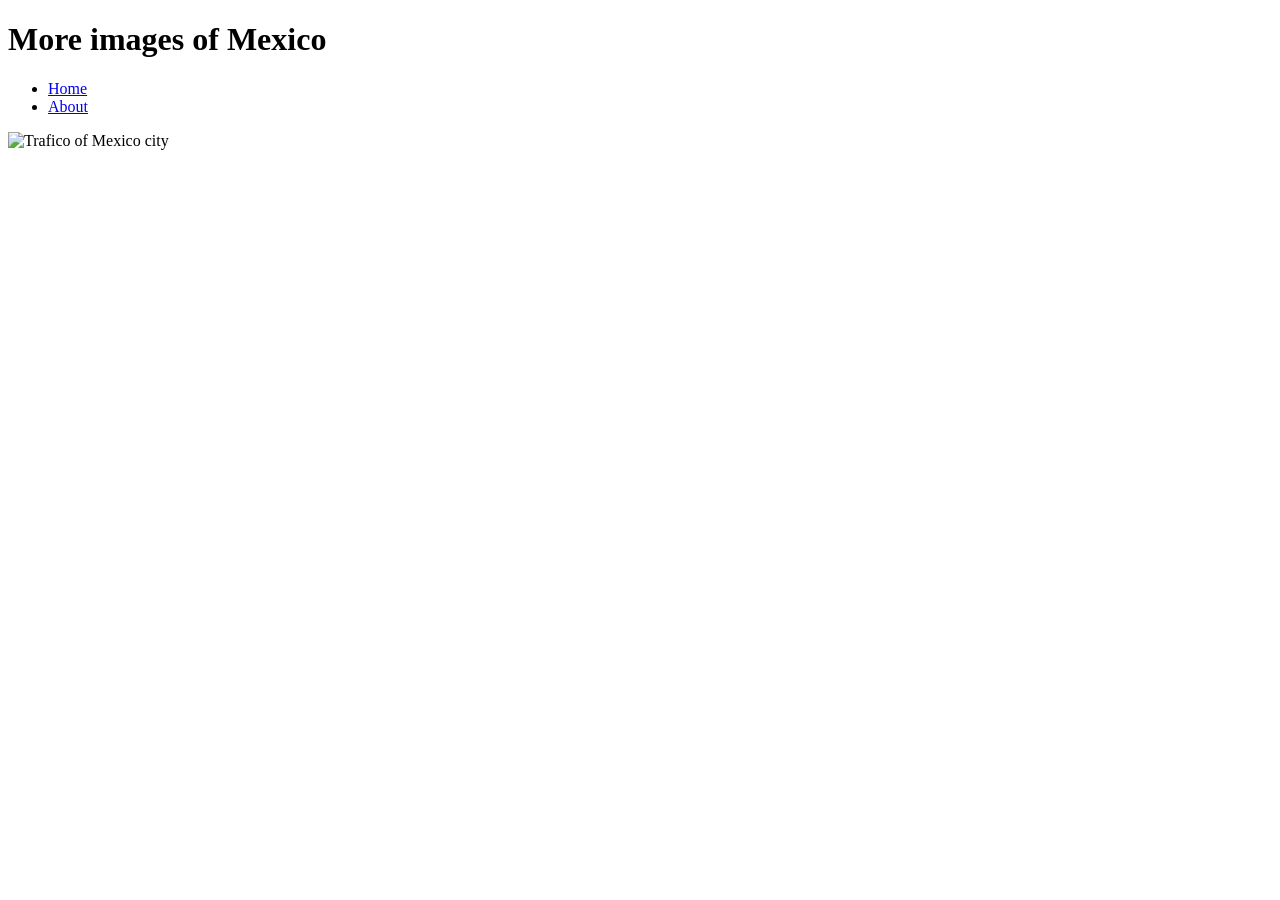
==== about.html @ 1efd34ec "Adding links" ====
<!DOCTYPE html>
<html lang="en">
<head>
    <meta charset="UTF-8">
    <meta name="viewport" content="width=device-width, initial-scale=1.0">
    <title>About Mexico (links and images)</title>
</head>
<body>
    <header>
        <h1>More images of Mexico</h1>
    </header>
    <nav>
        <!--nav section is organized in a list to easy access-->
        <ul>
            <li><a href="index.html">Home</a></li>
            <li><a href="about.html">About</a></li>
        </ul>
    <main>
        <img src="images/cars.avif" alt="Trafico of Mexico city">
    </main>
</body>
</html>
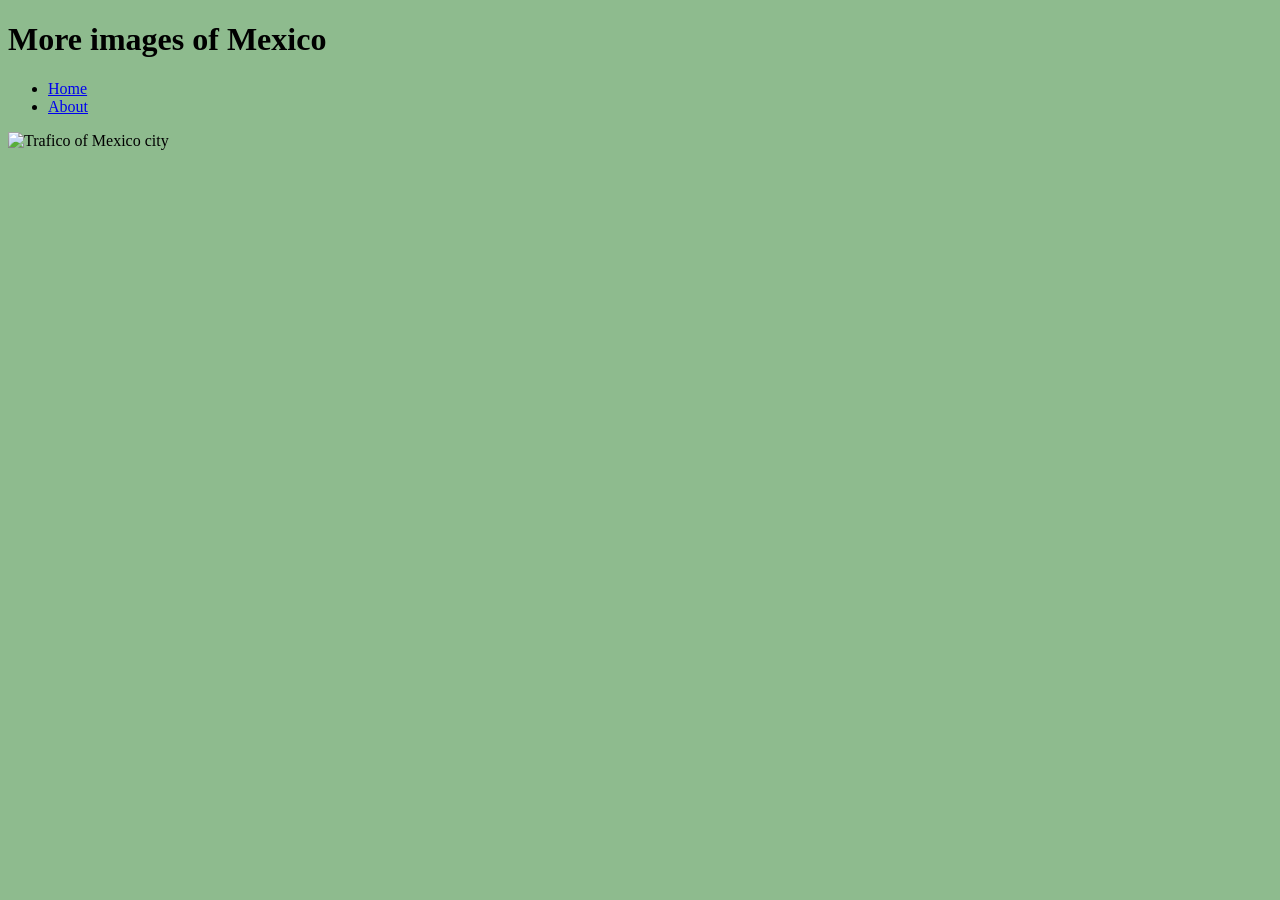
==== commit 72d0cf03: "adding colour to everything" ====
--- a/about.html
+++ b/about.html
@@ -3,6 +3,7 @@
 <head>
     <meta charset="UTF-8">
     <meta name="viewport" content="width=device-width, initial-scale=1.0">
+    <link href="styles/styles.css" rel="stylesheet">
     <title>About Mexico (links and images)</title>
 </head>
 <body>
--- a/styles/styles.css
+++ b/styles/styles.css
@@ -0,0 +1,11 @@
+/*Commments are written different in css, as it is a different coding style*/
+
+body{
+    background-color:rgb(142, 187, 142);
+}
+
+/*this will apply styles to all images on your page*/
+img{
+    /*only style one dimension - width or height - to keep the image ratio*/
+    height:400px;
+}
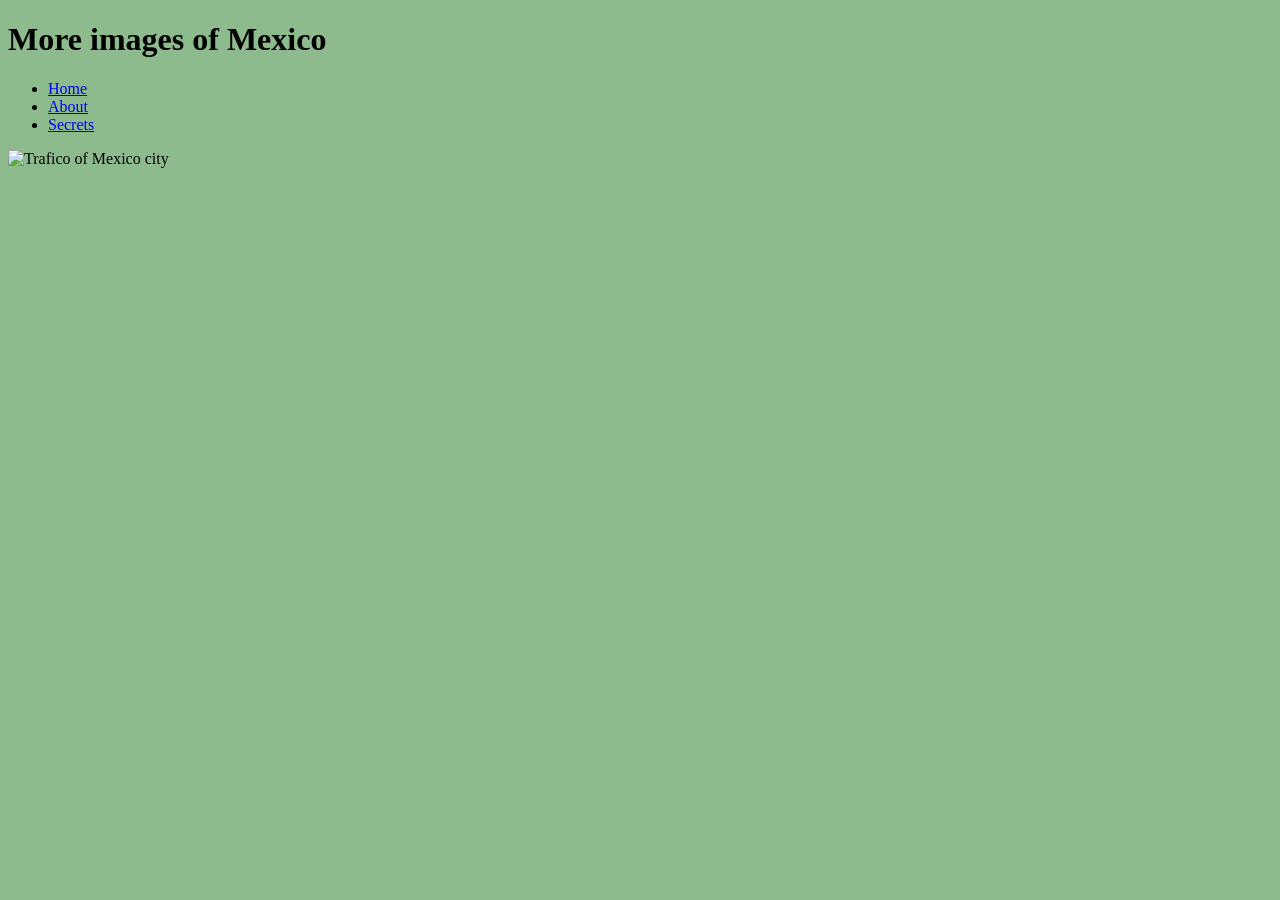
==== commit b1249fdf: "Links and comments" ====
--- a/about.html
+++ b/about.html
@@ -15,6 +15,9 @@
         <ul>
             <li><a href="index.html">Home</a></li>
             <li><a href="about.html">About</a></li>
+            <!--external pages need the full address... use "_blank" to open in a new tab-->
+                        <li><a href="https://www.youtube.com/watch?v=ZZ5LpwO-An4&list=PLV2ewAgCPCq0DVamOw2sQSAVdFVjA6x78"
+                 target="_blank">Secrets</a></li>
         </ul>
     <main>
         <img src="images/cars.avif" alt="Trafico of Mexico city">
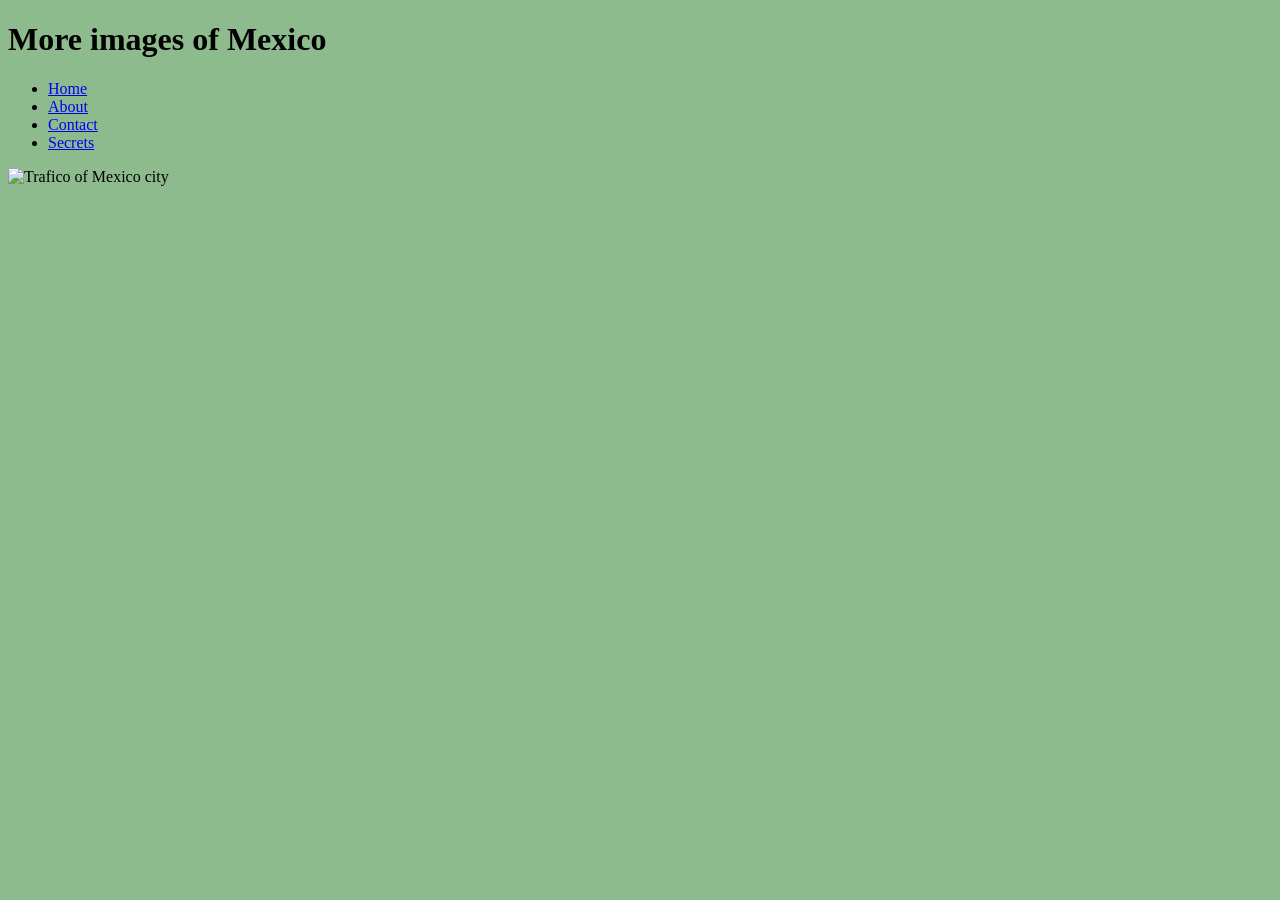
==== commit b8b8a804: "Adding text boxes" ====
--- a/about.html
+++ b/about.html
@@ -15,8 +15,9 @@
         <ul>
             <li><a href="index.html">Home</a></li>
             <li><a href="about.html">About</a></li>
+            <li><a href="contact.html">Contact</a></li>
             <!--external pages need the full address... use "_blank" to open in a new tab-->
-                        <li><a href="https://www.youtube.com/watch?v=ZZ5LpwO-An4&list=PLV2ewAgCPCq0DVamOw2sQSAVdFVjA6x78"
+            <li><a href="https://www.youtube.com/watch?v=ZZ5LpwO-An4&list=PLV2ewAgCPCq0DVamOw2sQSAVdFVjA6x78"
                  target="_blank">Secrets</a></li>
         </ul>
     <main>
